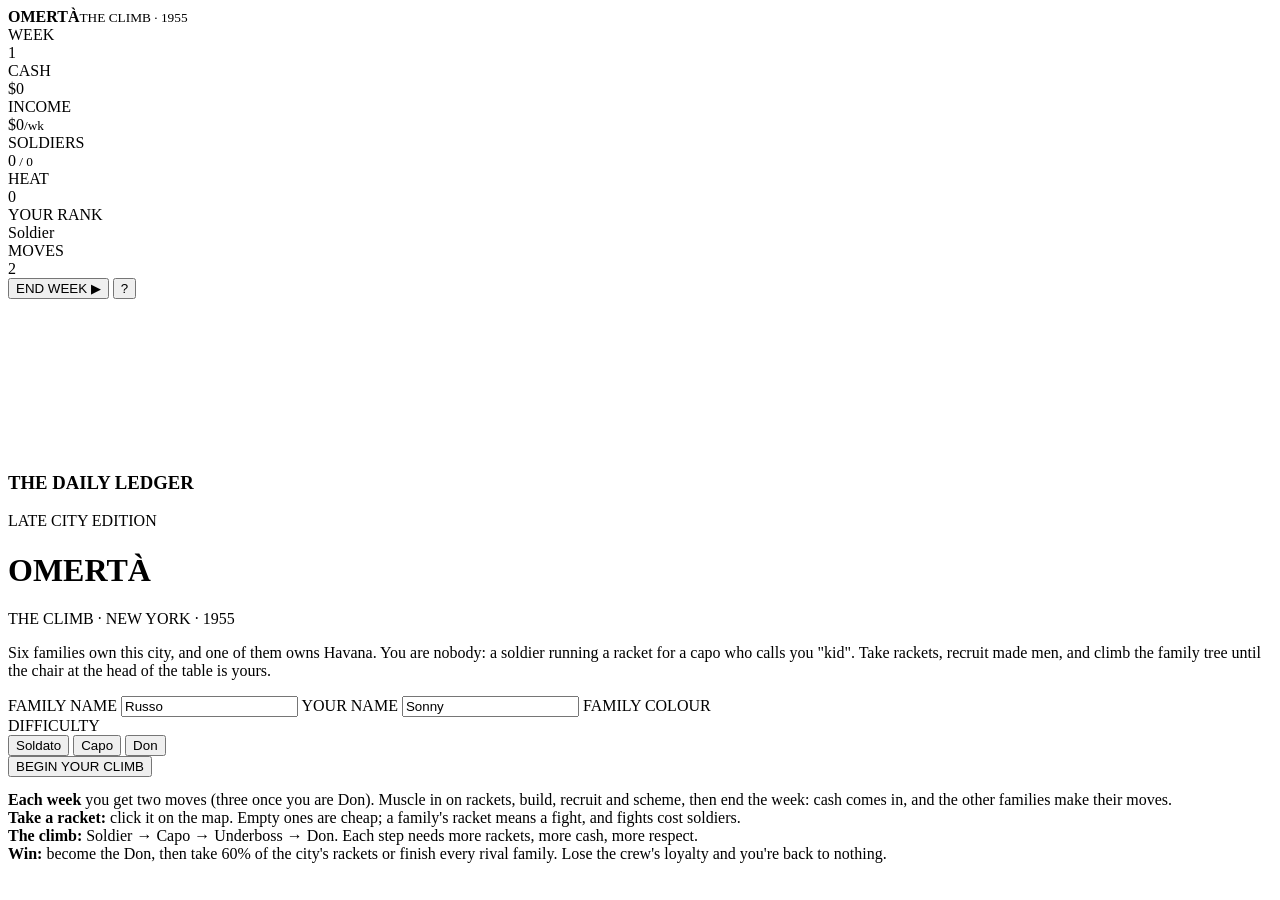
==== src/template.html @ be2f9405 "Add files via upload" ====
<!doctype html>
<html lang="en">
<head>
<meta charset="utf-8">
<title>Omertà — The Climb</title>
<style>/*CSS*/</style>
</head>
<body>
<div id="app">
  <div id="top">
    <div class="brand"><b>OMERTÀ</b><small id="brandSub">THE CLIMB · 1955</small></div>
    <div class="stat"><div class="k">WEEK</div><div class="v" id="sWeek">1</div></div>
    <div class="stat"><div class="k">CASH</div><div class="v" id="sCash">$0</div></div>
    <div class="stat"><div class="k">INCOME</div><div class="v" id="sIncome">$0<small>/wk</small></div></div>
    <div class="stat"><div class="k">SOLDIERS</div><div class="v" id="sSol">0<small> / 0</small></div></div>
    <div class="stat"><div class="k">HEAT</div><div class="v"><span id="heatbar"><i style="width:0"></i></span> <span id="sHeat">0</span></div></div>
    <div class="stat"><div class="k">YOUR RANK</div><div class="v" id="sRank">Soldier</div></div>
    <div class="stat"><div class="k">MOVES</div><div class="v" id="sMoves">2</div></div>
    <div class="spacer"></div>
    <button id="bEnd" class="primary">END WEEK ▶</button>
    <button id="bHelp">?</button>
  </div>
  <div id="left"></div>
  <div id="mapwrap"><canvas id="map"></canvas><div id="tooltip"></div></div>
  <div id="right"></div>
  <div id="bottom">
    <h3>THE DAILY LEDGER</h3>
    <div class="dateline" id="dateline">LATE CITY EDITION</div>
    <div id="newsList"></div>
  </div>
</div>
<div id="toast"></div>
<div id="overlay">
  <div class="box" id="startbox">
    <h1>OMERTÀ</h1>
    <div class="sub">THE CLIMB · NEW YORK · 1955</div>
    <p class="how">Six families own this city, and one of them owns Havana. You are nobody: a soldier running a racket for a capo who calls you "kid". Take rackets, recruit made men, and climb the family tree until the chair at the head of the table is yours.</p>
    <label>FAMILY NAME</label>
    <input id="inName" type="text" value="Russo" maxlength="16">
    <label>YOUR NAME</label>
    <input id="inFirst" type="text" value="Sonny" maxlength="16">
    <label>FAMILY COLOUR</label>
    <div class="swatches" id="swatches"></div>
    <label>DIFFICULTY</label>
    <div class="seg" id="diffSeg">
      <button data-d="soldato">Soldato</button>
      <button data-d="capo" class="on">Capo</button>
      <button data-d="don">Don</button>
    </div>
    <button class="go" id="bStart">BEGIN YOUR CLIMB</button>
    <div class="how" style="margin-top:14px">
      <b>Each week</b> you get two moves (three once you are Don). Muscle in on rackets, build, recruit and scheme, then end the week: cash comes in, and the other families make their moves.<br>
      <b>Take a racket:</b> click it on the map. Empty ones are cheap; a family's racket means a fight, and fights cost soldiers.<br>
      <b>The climb:</b> Soldier → Capo → Underboss → Don. Each step needs more rackets, more cash, more respect.<br>
      <b>Win:</b> become the Don, then take 60% of the city's rackets or finish every rival family. Lose the crew's loyalty and you're back to nothing.
    </div>
  </div>
</div>
<script>/*ENGINE*/</script>
<script>/*ENGINE2*/</script>
<script>/*UI*/</script>
</body>
</html>
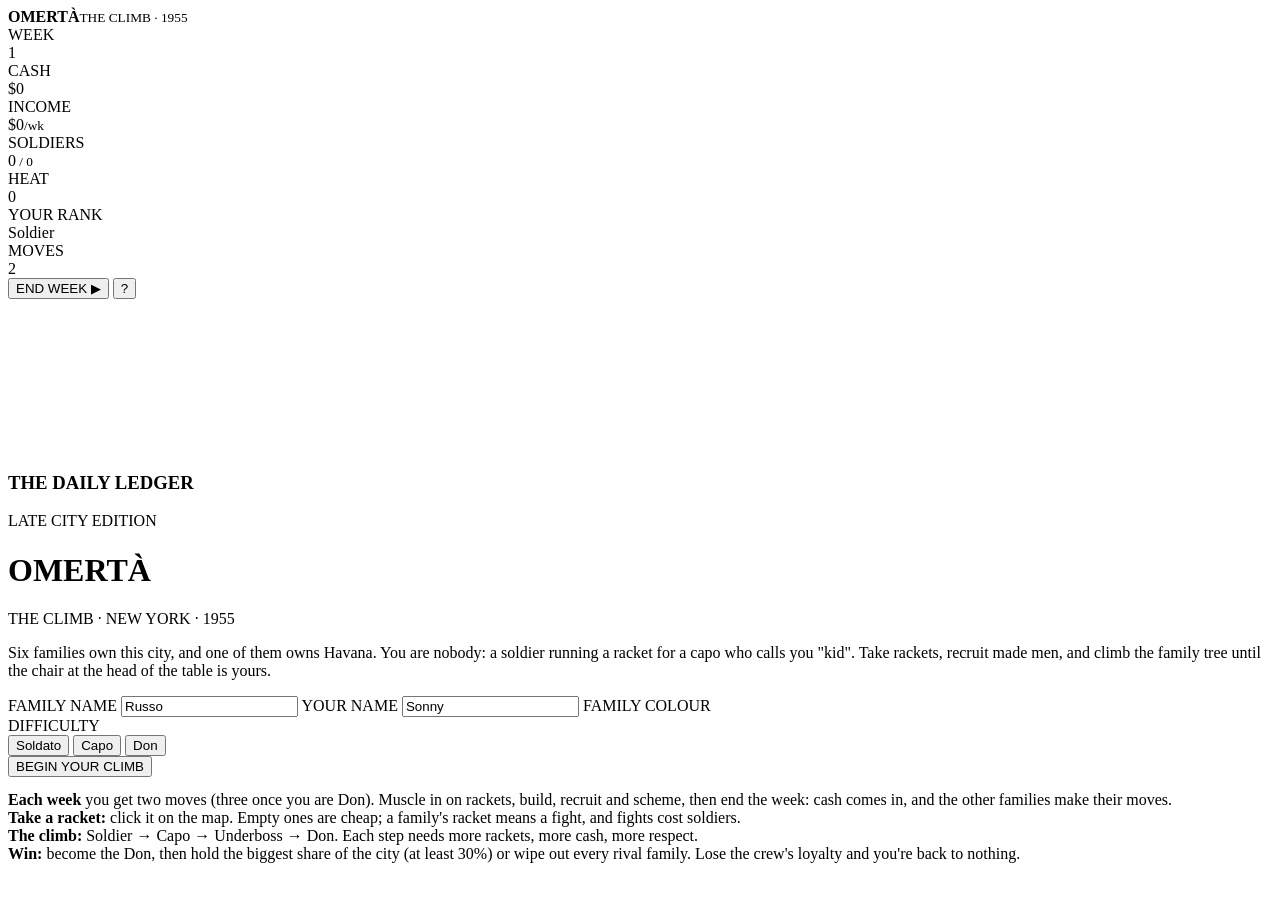
==== commit ac721f16: "Add files via upload" ====
--- a/src/template.html
+++ b/src/template.html
@@ -47,12 +47,12 @@
       <button data-d="capo" class="on">Capo</button>
       <button data-d="don">Don</button>
     </div>
-    <button class="go" id="bStart">BEGIN YOUR CLIMB</button>
+    <button class="go" id="bStart" type="button">BEGIN YOUR CLIMB</button>
     <div class="how" style="margin-top:14px">
       <b>Each week</b> you get two moves (three once you are Don). Muscle in on rackets, build, recruit and scheme, then end the week: cash comes in, and the other families make their moves.<br>
       <b>Take a racket:</b> click it on the map. Empty ones are cheap; a family's racket means a fight, and fights cost soldiers.<br>
       <b>The climb:</b> Soldier → Capo → Underboss → Don. Each step needs more rackets, more cash, more respect.<br>
-      <b>Win:</b> become the Don, then take 60% of the city's rackets or finish every rival family. Lose the crew's loyalty and you're back to nothing.
+      <b>Win:</b> become the Don, then hold the biggest share of the city (at least 30%) or wipe out every rival family. Lose the crew's loyalty and you're back to nothing.
     </div>
   </div>
 </div>
